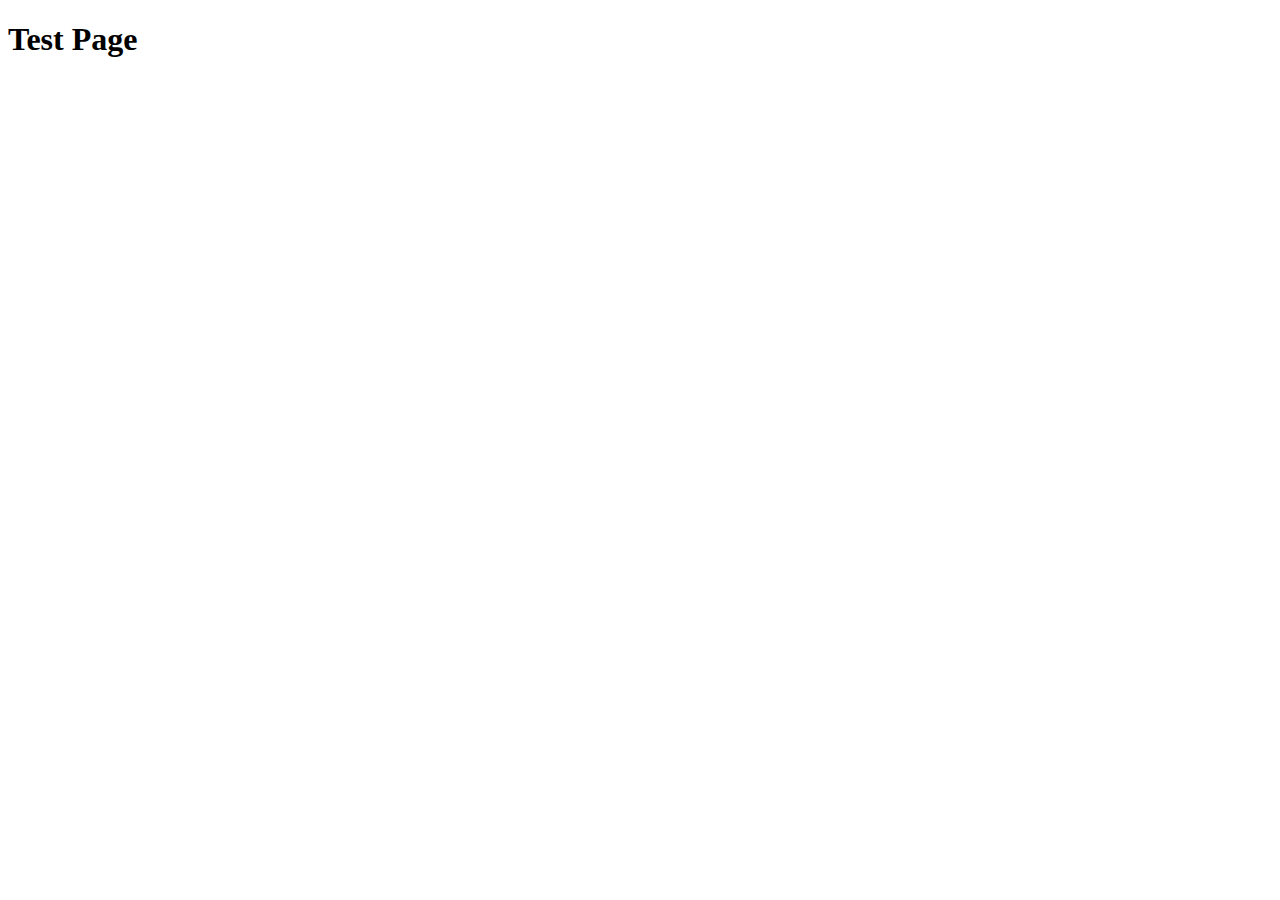
==== app/webapps/trainer-form/index.html @ 62af1931 "added show trainings for clietn and trainer" ====
<!doctype html>
<html>
<head>
    <meta charset="utf-8">
    <meta name="viewport" content="width=device-width, user-scalable=no, initial-scale=1.0, maximum-scale=1.0,
minimum-scale=1.0">
    <meta http-equiv="X-UA-Compatible" content="ie=edge">
    <title>Test Page</title>
    <script src="https://telegram.org/js/telegram-web-app.js"></script>
</head>
<body>
<h1>Test Page</h1>
</body>
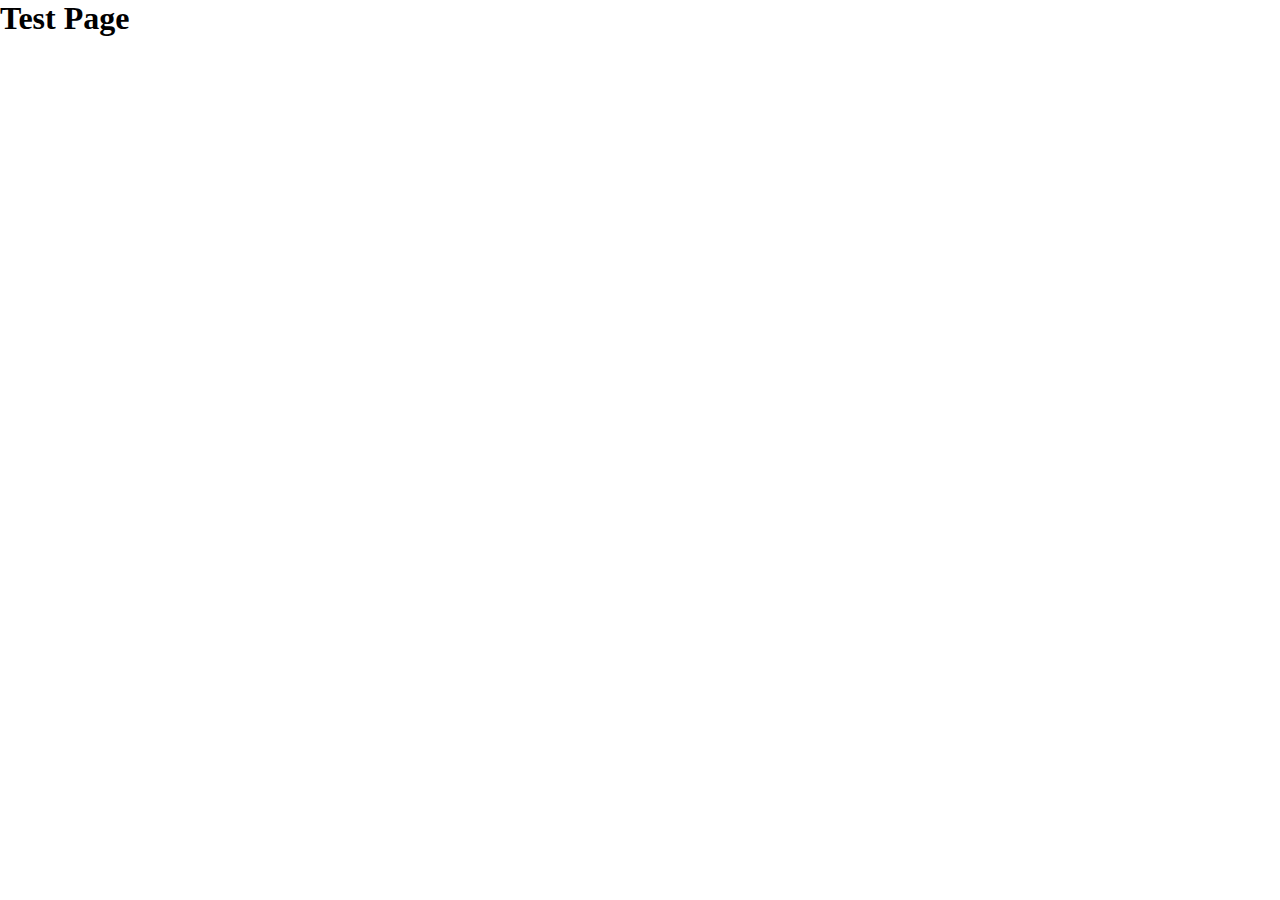
==== commit f60916d5: "added show trainings for clietn and trainer" ====
--- a/app/webapps/trainer-form/index.html
+++ b/app/webapps/trainer-form/index.html
@@ -7,7 +7,15 @@
     <meta http-equiv="X-UA-Compatible" content="ie=edge">
     <title>Test Page</title>
     <script src="https://telegram.org/js/telegram-web-app.js"></script>
+    <link rel="stylesheet" href="./css/styles.css">
 </head>
 <body>
 <h1>Test Page</h1>
+<script lang="javascript">
+    tg = window.Telegram.WebApp;
+    tg.expand()
+    tg.colorScheme = 'light'
+
+
+</script>
 </body>--- a/app/webapps/trainer-form/css/styles.css
+++ b/app/webapps/trainer-form/css/styles.css
@@ -0,0 +1,9 @@
+* {
+    margin: 0;
+    padding: 0;
+    box-sizing: border-box;
+}
+body {
+    color: var(--tg-theme-text-color)
+    background-color: var(--tg-theme-bg-color)
+}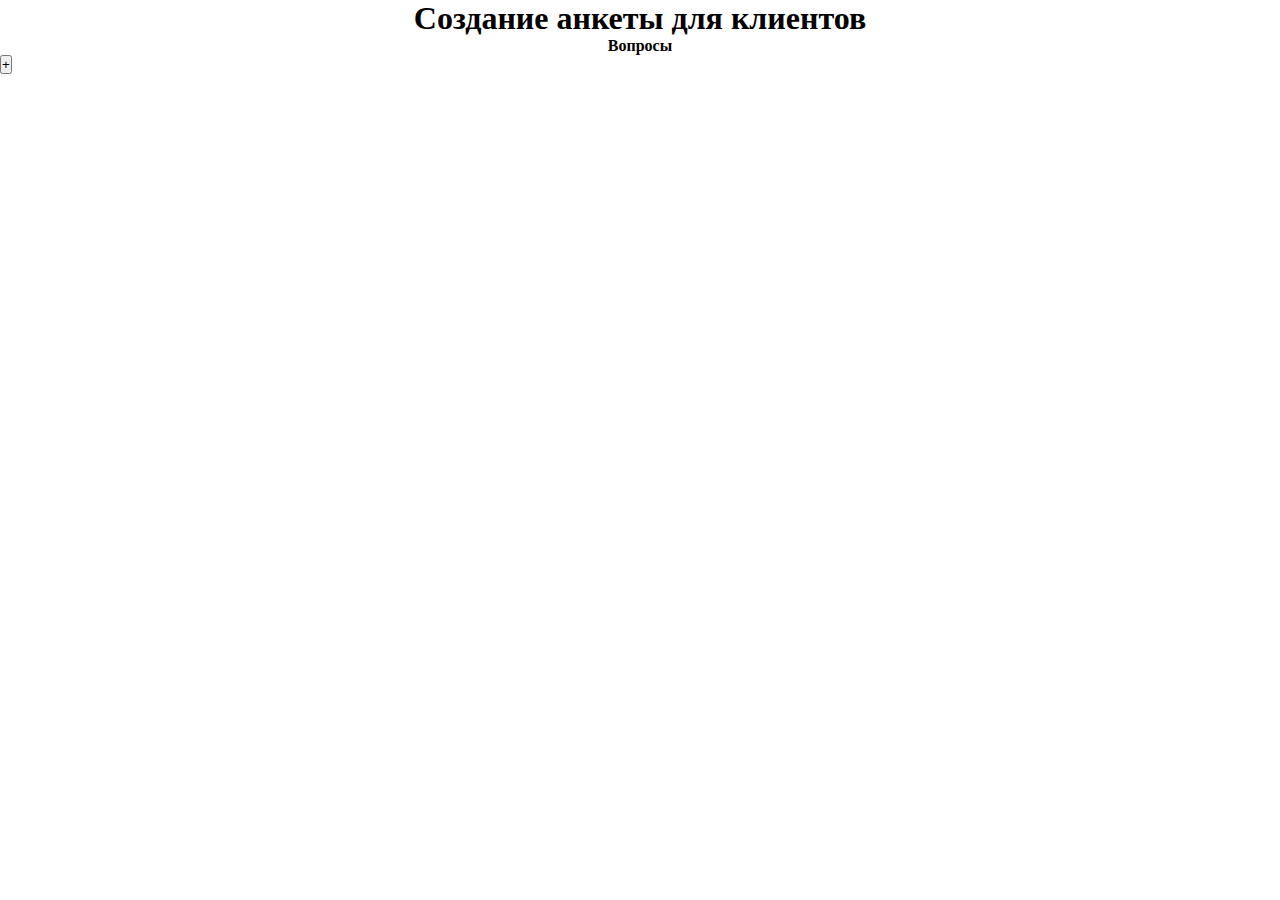
==== commit 63d68f45: "added show trainings for clietn and trainer" ====
--- a/app/webapps/trainer-form/index.html
+++ b/app/webapps/trainer-form/index.html
@@ -10,7 +10,17 @@
     <link rel="stylesheet" href="./css/styles.css">
 </head>
 <body>
-<h1>Test Page</h1>
+<h1 align="center">Создание анкеты для клиентов</h1>
+<div>
+    <div class="questions">
+        <h4 align=center>
+            Вопросы
+        </h4>
+        <button id="add_question">
+            +
+        </button>
+    </div>
+</div>
 <script lang="javascript">
     tg = window.Telegram.WebApp;
     tg.expand()
--- a/app/webapps/trainer-form/css/styles.css
+++ b/app/webapps/trainer-form/css/styles.css
@@ -4,6 +4,15 @@
     box-sizing: border-box;
 }
 body {
-    color: var(--tg-theme-text-color)
-    background-color: var(--tg-theme-bg-color)
+    color: var(--tg-theme-text-color);
+    background-color: var(--tg-theme-bg-color);
+}
+
+h1 {
+    color: var(--tg-theme-text-color);
+}
+
+.questions.button {
+    background-color: var(--tg-theme-button-color);
+    color: var(--tg-theme-text-color);
 }